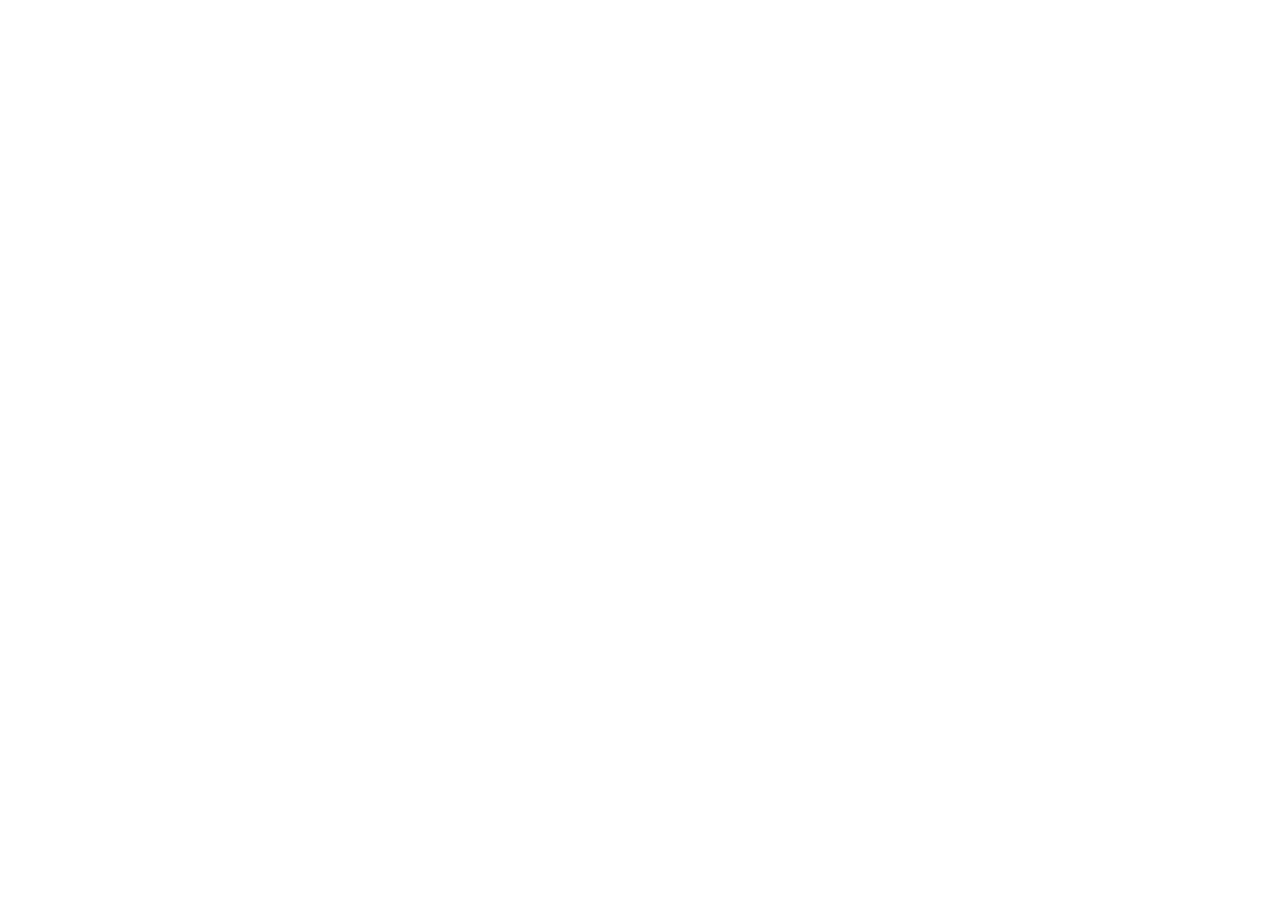
==== index.html @ 0c832d5b "init Leptos Studio: drag-and-drop, property editor, save/load layout" ====
<!DOCTYPE html>
<html lang="en">
<head>
    <meta charset="UTF-8">
    <meta name="viewport" content="width=device-width, initial-scale=1.0">
    <title>Leptos Studio</title>
    <link rel="stylesheet" href="style.css">
    <link data-trunk rel="rust" data-bin="leptos_studio" />
</head>
<body>
    <main id="main"></main>
    <script type="module">import init from './pkg/leptos_studio.js'; init();</script>
</body>
</html>
---- style.css ----
body {
    margin: 0;
    font-family: sans-serif;
}
.leptos-studio {
    display: flex;
    height: 100vh;
}
.sidebar {
    width: 200px;
    background: #f5f5f5;
    padding: 1rem;
    border-right: 1px solid #ddd;
}
.canvas {
    flex: 1;
    background: #fff;
    padding: 2rem;
    min-width: 0;
}
.property-editor {
    width: 300px;
    background: #fafafa;
    padding: 1rem;
    border-left: 1px solid #ddd;
}
.container {
    border: 1px dashed #aaa;
    padding: 1rem;
    margin: 0.5rem 0;
}

.canvas-selected {
    outline: 2px solid #1976d2;
    background: #e3f2fd;
}
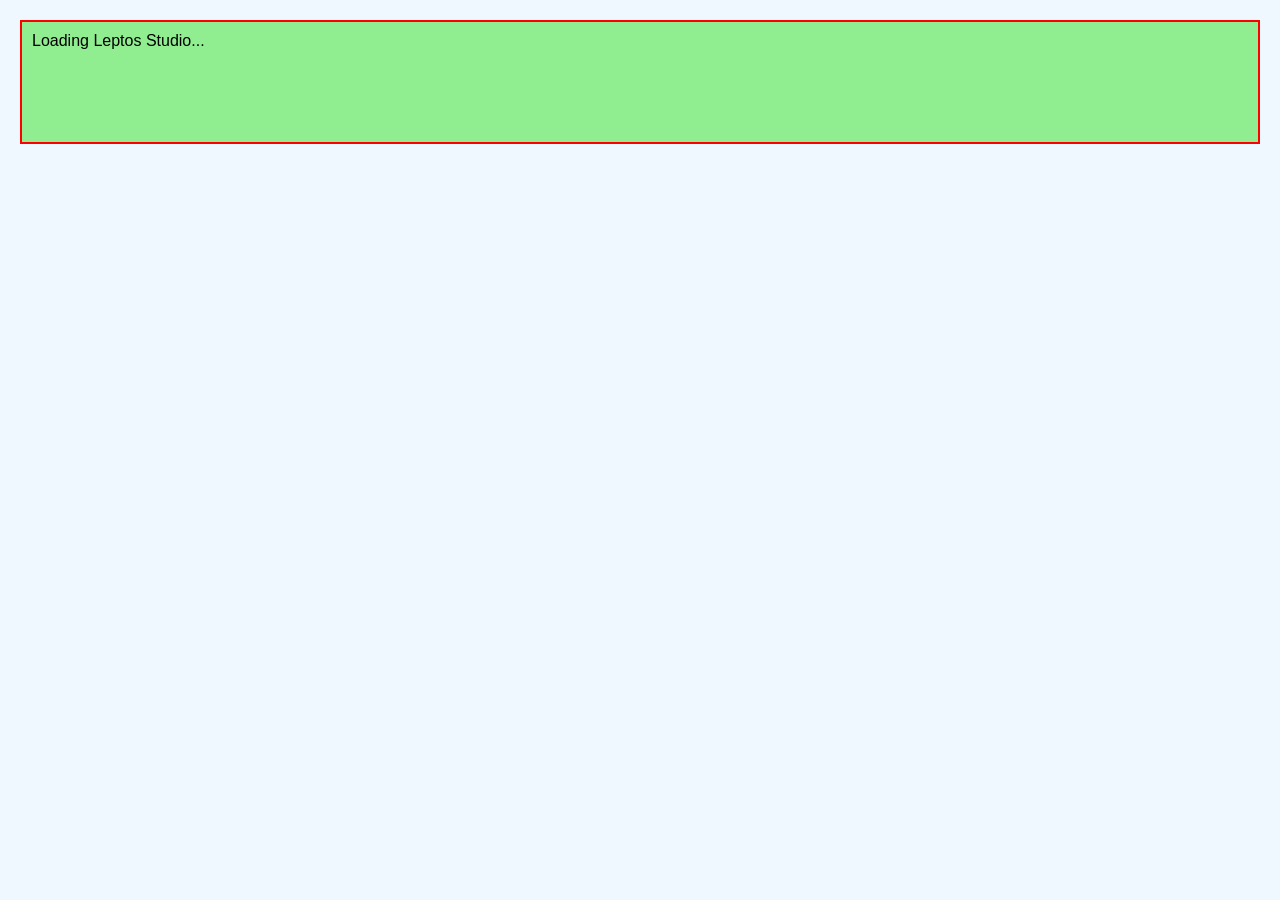
==== commit 27755741: "feat: component library management, theme switcher, responsive preview, sidebar/canvas refactor, UI " ====
--- a/index.html
+++ b/index.html
@@ -6,9 +6,25 @@
     <title>Leptos Studio</title>
     <link rel="stylesheet" href="style.css">
     <link data-trunk rel="rust" data-bin="leptos_studio" />
+    <style>
+        /* Fallback styling for visibility */
+        body { 
+            background: #f0f8ff; 
+            margin: 0; 
+            padding: 20px;
+        }
+        #leptos { 
+            min-height: 100px; 
+            background: lightgreen; 
+            border: 2px solid red; 
+            padding: 10px;
+        }
+    </style>
 </head>
 <body>
-    <main id="main"></main>
-    <script type="module">import init from './pkg/leptos_studio.js'; init();</script>
+    <div id="leptos">Loading Leptos Studio...</div>
+    <noscript>
+        <p style="color: red; font-size: 20px;">This application requires JavaScript to run.</p>
+    </noscript>
 </body>
 </html>
--- a/style.css
+++ b/style.css
@@ -1,10 +1,12 @@
 body {
     margin: 0;
     font-family: sans-serif;
+    background: #f8f9fa;
 }
 .leptos-studio {
     display: flex;
     height: 100vh;
+    background: #ffffff;
 }
 .sidebar {
     width: 200px;
@@ -17,6 +19,7 @@
     background: #fff;
     padding: 2rem;
     min-width: 0;
+    border: 1px solid #eee;
 }
 .property-editor {
     width: 300px;
@@ -28,9 +31,41 @@
     border: 1px dashed #aaa;
     padding: 1rem;
     margin: 0.5rem 0;
+    background: #f9f9f9;
 }
 
 .canvas-selected {
     outline: 2px solid #1976d2;
     background: #e3f2fd;
 }
+
+/* Debug styles */
+.sidebar ul {
+    list-style: none;
+    padding: 0;
+}
+
+.sidebar li {
+    padding: 8px;
+    margin: 4px 0;
+    background: #e9ecef;
+    cursor: move;
+    border-radius: 4px;
+}
+
+.sidebar li:hover {
+    background: #dee2e6;
+}
+
+button {
+    padding: 6px 12px;
+    background: #007bff;
+    color: white;
+    border: none;
+    border-radius: 4px;
+    cursor: pointer;
+}
+
+button:hover {
+    background: #0056b3;
+}
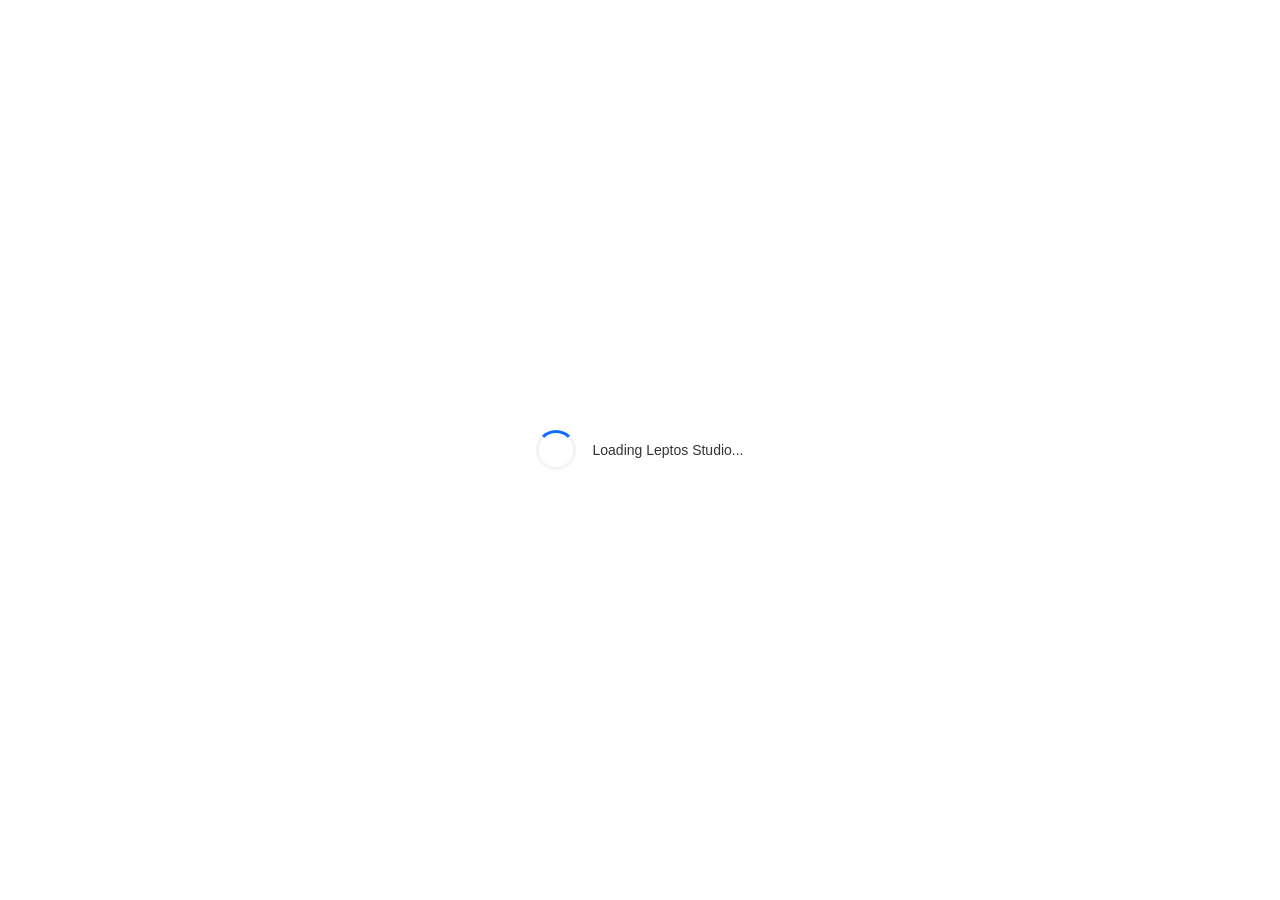
==== commit a288f324: "🚀 v0.2.4: Professional-Grade UI Builder ✨ Major Features Added: • VS Code-style Command Palette (Cmd" ====
--- a/index.html
+++ b/index.html
@@ -3,28 +3,54 @@
 <head>
     <meta charset="UTF-8">
     <meta name="viewport" content="width=device-width, initial-scale=1.0">
-    <title>Leptos Studio</title>
+    <meta name="description" content="Visual UI builder for Leptos framework - Build reactive web UIs with drag-and-drop">
+    <meta name="keywords" content="Leptos, Rust, WebAssembly, UI Builder, Visual Designer">
+    <title>Leptos Studio - Visual UI Builder</title>
     <link rel="stylesheet" href="style.css">
-    <link data-trunk rel="rust" data-bin="leptos_studio" />
+    <link data-trunk rel="rust" />
+    <link rel="preconnect" href="https://fonts.googleapis.com">
+    <link rel="preconnect" href="https://fonts.gstatic.com" crossorigin>
     <style>
-        /* Fallback styling for visibility */
+        /* Loading state styling */
         body { 
-            background: #f0f8ff; 
+            background: #f8f9fa; 
             margin: 0; 
-            padding: 20px;
+            padding: 0;
+            font-family: -apple-system, BlinkMacSystemFont, "Segoe UI", Roboto, sans-serif;
         }
         #leptos { 
-            min-height: 100px; 
-            background: lightgreen; 
-            border: 2px solid red; 
-            padding: 10px;
+            display: flex;
+            align-items: center;
+            justify-content: center;
+            min-height: 100vh; 
+            background: #ffffff; 
+            color: #333;
+        }
+        .loading-spinner {
+            width: 40px;
+            height: 40px;
+            border: 3px solid #f3f3f3;
+            border-top: 3px solid #0d6efd;
+            border-radius: 50%;
+            animation: spin 1s linear infinite;
+            margin-right: 1rem;
+        }
+        @keyframes spin {
+            0% { transform: rotate(0deg); }
+            100% { transform: rotate(360deg); }
         }
     </style>
 </head>
 <body>
-    <div id="leptos">Loading Leptos Studio...</div>
+    <div id="leptos">
+        <div class="loading-spinner"></div>
+        <div>Loading Leptos Studio...</div>
+    </div>
     <noscript>
-        <p style="color: red; font-size: 20px;">This application requires JavaScript to run.</p>
+        <div style="text-align: center; padding: 2rem; color: #dc3545;">
+            <h2>JavaScript Required</h2>
+            <p>Leptos Studio requires JavaScript to run. Please enable JavaScript in your browser.</p>
+        </div>
     </noscript>
 </body>
 </html>
--- a/style.css
+++ b/style.css
@@ -1,71 +1,662 @@
+/* Design Tokens - CSS Custom Properties */
+:root {
+  /* Colors */
+  --color-primary-50: #eff6ff;
+  --color-primary-100: #dbeafe;
+  --color-primary-500: #3b82f6;
+  --color-primary-600: #2563eb;
+  --color-primary-700: #1d4ed8;
+  --color-primary-900: #1e3a8a;
+  
+  --color-gray-50: #f9fafb;
+  --color-gray-100: #f3f4f6;
+  --color-gray-200: #e5e7eb;
+  --color-gray-300: #d1d5db;
+  --color-gray-400: #9ca3af;
+  --color-gray-500: #6b7280;
+  --color-gray-600: #4b5563;
+  --color-gray-700: #374151;
+  --color-gray-800: #1f2937;
+  --color-gray-900: #111827;
+  
+  --color-success-500: #10b981;
+  --color-warning-500: #f59e0b;
+  --color-error-500: #ef4444;
+  
+  /* Spacing */
+  --spacing-1: 4px;
+  --spacing-2: 8px;
+  --spacing-3: 12px;
+  --spacing-4: 16px;
+  --spacing-5: 20px;
+  --spacing-6: 24px;
+  --spacing-8: 32px;
+  --spacing-10: 40px;
+  --spacing-12: 48px;
+  --spacing-16: 64px;
+  
+  /* Typography */
+  --font-size-xs: 12px;
+  --font-size-sm: 14px;
+  --font-size-base: 16px;
+  --font-size-lg: 18px;
+  --font-size-xl: 20px;
+  --font-size-2xl: 24px;
+  --font-size-3xl: 30px;
+  
+  --line-height-xs: 16px;
+  --line-height-sm: 20px;
+  --line-height-base: 24px;
+  --line-height-lg: 28px;
+  --line-height-xl: 28px;
+  --line-height-2xl: 32px;
+  --line-height-3xl: 36px;
+  
+  /* Border Radius */
+  --border-radius-sm: 2px;
+  --border-radius-md: 4px;
+  --border-radius-lg: 6px;
+  --border-radius-xl: 12px;
+  --border-radius-full: 9999px;
+  
+  /* Shadows */
+  --shadow-sm: 0 1px 2px 0 rgb(0 0 0 / 0.05);
+  --shadow-md: 0 4px 6px -1px rgb(0 0 0 / 0.1), 0 2px 4px -2px rgb(0 0 0 / 0.1);
+  --shadow-lg: 0 10px 15px -3px rgb(0 0 0 / 0.1), 0 4px 6px -4px rgb(0 0 0 / 0.1);
+  --shadow-xl: 0 20px 25px -5px rgb(0 0 0 / 0.1), 0 8px 10px -6px rgb(0 0 0 / 0.1);
+}
+
+/* Global Styles */
+* {
+    margin: 0;
+    padding: 0;
+    box-sizing: border-box;
+}
+
+html, body {
+    height: 100%;
+    width: 100%;
+    overflow-x: hidden;
+}
+
 body {
-    margin: 0;
-    font-family: sans-serif;
-    background: #f8f9fa;
-}
+    font-family: -apple-system, BlinkMacSystemFont, 'Segoe UI', Roboto, sans-serif;
+    line-height: 1.6;
+    color: var(--color-gray-900);
+    background: var(--color-gray-50);
+    font-size: var(--font-size-sm);
+    -webkit-font-smoothing: antialiased;
+    -moz-osx-font-smoothing: grayscale;
+}
+
+/* Main Application Layout */
 .leptos-studio {
-    display: flex;
+    min-height: 100vh;
     height: 100vh;
-    background: #ffffff;
-}
+    display: flex;
+    flex-direction: column;
+    background: var(--color-gray-50);
+    position: relative;
+}
+
+.app-layout {
+    display: flex;
+    flex: 1;
+    min-height: 0;
+    overflow: hidden;
+}
+
+.app-layout aside {
+    flex-shrink: 0;
+    overflow-y: auto;
+    background: white;
+    border-right: 1px solid var(--color-gray-200);
+    height: 100%;
+}
+
+.app-layout main {
+    flex: 1;
+    display: flex;
+    flex-direction: column;
+    min-width: 0;
+    height: 100%;
+    overflow: hidden;
+}
+
+/* Breadcrumb Navigation */
+.breadcrumb-nav {
+    flex-shrink: 0;
+    background: var(--color-gray-50);
+    border-bottom: 1px solid var(--color-gray-200);
+    padding: 8px 16px;
+    min-height: 40px;
+    display: flex;
+    align-items: center;
+}
+
+.breadcrumb-item {
+    display: inline-flex;
+    align-items: center;
+    gap: 4px;
+    padding: 4px 8px;
+    border: none;
+    background: transparent;
+    border-radius: 4px;
+    font-size: 13px;
+    cursor: pointer;
+    transition: background-color 0.1s ease;
+    max-width: 200px;
+    overflow: hidden;
+}
+
+.breadcrumb-item:hover:not(:disabled) {
+    background: var(--color-gray-100);
+}
+
+.breadcrumb-item:disabled {
+    background: var(--color-primary-600);
+    color: white;
+    cursor: default;
+}
+
+.breadcrumb-separator {
+    color: var(--color-gray-400);
+    margin: 0 4px;
+    user-select: none;
+}
+
+/* Navigation and Content Areas */
+.main-nav {
+    flex-shrink: 0;
+    background: rgba(0,0,0,0.02);
+    border-bottom: 1px solid rgba(0,0,0,0.1);
+    padding: 0.75rem;
+}
+
+.main-content {
+    flex: 1;
+    display: flex;
+    min-height: 0;
+    overflow: hidden;
+}
+
+.canvas-area {
+    flex: 2;
+    padding: 1rem;
+    overflow: auto;
+    background: #fafafa;
+}
+
+.property-panel {
+    flex: 1;
+    display: flex;
+    flex-direction: column;
+    border-left: 1px solid rgba(0,0,0,0.1);
+    background: white;
+    min-width: 0;
+    overflow: hidden;
+}
+
+.property-editor-section {
+    flex-shrink: 0;
+    padding: 1rem;
+    border-bottom: 1px solid rgba(0,0,0,0.1);
+}
+
+.preview-section {
+    flex: 1;
+    padding: 1rem;
+    overflow: auto;
+}
+
+/* Scrollable content areas */
+.scrollable {
+    overflow-y: auto;
+    overflow-x: hidden;
+}
+
+/* Fix for text selection and user experience */
+button, .btn {
+    user-select: none;
+}
+
+/* Improve responsive behavior */
+@media (max-width: 1200px) {
+    .app-layout aside:first-child {
+        width: 250px;
+    }
+}
+
+@media (max-width: 992px) {
+    .app-layout {
+        flex-direction: column;
+        height: auto;
+        min-height: calc(100vh - 140px);
+    }
+    
+    .app-layout aside:first-child {
+        width: 100%;
+        height: 200px;
+    }
+}
+
+/* Enhanced Button Styles */
+.btn {
+    display: inline-flex;
+    align-items: center;
+    justify-content: center;
+    gap: var(--spacing-2);
+    padding: var(--spacing-2) var(--spacing-4);
+    border: 1px solid transparent;
+    border-radius: var(--border-radius-md);
+    font-size: var(--font-size-sm);
+    font-weight: 500;
+    line-height: 1.5;
+    cursor: pointer;
+    transition: all 0.15s ease;
+    text-decoration: none;
+    user-select: none;
+    white-space: nowrap;
+}
+
+.btn:hover {
+    transform: translateY(-1px);
+    box-shadow: var(--shadow-sm);
+}
+
+.btn:active {
+    transform: translateY(0);
+}
+
+.btn:disabled {
+    opacity: 0.5;
+    cursor: not-allowed;
+    transform: none;
+    box-shadow: none;
+}
+
+/* Button Variants */
+.btn-primary {
+    background: var(--color-primary-600);
+    color: white;
+    border-color: var(--color-primary-600);
+}
+
+.btn-primary:hover {
+    background: var(--color-primary-700);
+    border-color: var(--color-primary-700);
+}
+
+.btn-secondary {
+    background: var(--color-gray-100);
+    color: var(--color-gray-700);
+    border-color: var(--color-gray-300);
+}
+
+.btn-secondary:hover {
+    background: var(--color-gray-200);
+    border-color: var(--color-gray-400);
+}
+
+.btn-success {
+    background: var(--color-success-500);
+    color: white;
+    border-color: var(--color-success-500);
+}
+
+.btn-success:hover {
+    background: #0d9488;
+    border-color: #0d9488;
+}
+
+.btn-outline {
+    background: transparent;
+    color: var(--color-gray-600);
+    border-color: var(--color-gray-300);
+}
+
+.btn-outline:hover {
+    background: var(--color-gray-100);
+    border-color: var(--color-gray-400);
+    color: var(--color-gray-700);
+}
+
+/* Enhanced Canvas Styles */
+.canvas {
+    background: white;
+    border-radius: var(--border-radius-lg);
+    padding: var(--spacing-4);
+    box-shadow: var(--shadow-sm);
+    transition: all 0.2s ease;
+    position: relative;
+    overflow: hidden;
+}
+
+.canvas-selected {
+    background: var(--color-primary-50) !important;
+    border: 2px solid var(--color-primary-500) !important;
+    box-shadow: 0 0 0 3px rgba(59, 130, 246, 0.1);
+    border-radius: var(--border-radius-md);
+}
+
+.canvas-selected::after {
+    content: "";
+    position: absolute;
+    top: -2px;
+    right: -2px;
+    width: 8px;
+    height: 8px;
+    background: var(--color-primary-500);
+    border-radius: 50%;
+    border: 2px solid white;
+    box-shadow: var(--shadow-sm);
+}
+
+/* Container Styles */
+.container {
+    border: 2px dashed var(--color-gray-300);
+    border-radius: var(--border-radius-md);
+    padding: var(--spacing-4);
+    margin: var(--spacing-2) 0;
+    min-height: 60px;
+    position: relative;
+    transition: all 0.2s ease;
+}
+
+.container:hover {
+    border-color: var(--color-primary-400);
+    background: var(--color-primary-50);
+}
+
+.container-drop-target {
+    border-color: var(--color-primary-500);
+    background: var(--color-primary-100);
+}
+
+/* Enhanced Drag & Drop */
+.draggable {
+    cursor: grab;
+    transition: all 0.2s ease;
+    border-radius: var(--border-radius-md);
+    padding: var(--spacing-2) var(--spacing-3);
+}
+
+.draggable:hover {
+    background: var(--color-gray-100);
+    transform: translateY(-2px);
+    box-shadow: var(--shadow-md);
+}
+
+.draggable:active {
+    cursor: grabbing;
+    transform: scale(0.95);
+}
+
+.drag-ghost {
+    pointer-events: none;
+    z-index: 9999;
+    transform: rotate(5deg);
+    opacity: 0.8;
+}
+
+/* Drop Zone Styles */
+.drop-zone {
+    transition: all 0.2s ease;
+    border-radius: var(--border-radius-md);
+}
+
+.drop-zone-active {
+    background: rgba(59, 130, 246, 0.05);
+    border: 2px dashed var(--color-primary-500);
+    animation: dropzone-pulse 1s infinite;
+}
+
+@keyframes dropzone-pulse {
+    0%, 100% { 
+        border-color: var(--color-primary-500);
+        background: rgba(59, 130, 246, 0.05);
+    }
+    50% { 
+        border-color: var(--color-primary-600);
+        background: rgba(59, 130, 246, 0.1);
+    }
+}
+
+/* Breadcrumb Styles */
+.breadcrumb-nav {
+    background: var(--color-gray-50);
+    border-bottom: 1px solid var(--color-gray-200);
+    font-size: var(--font-size-sm);
+}
+
+.breadcrumb-item {
+    display: flex;
+    align-items: center;
+    gap: var(--spacing-2);
+    padding: var(--spacing-1) var(--spacing-2);
+    border-radius: var(--border-radius-md);
+    transition: all 0.15s ease;
+}
+
+.breadcrumb-item:hover:not(:disabled) {
+    background: var(--color-gray-100);
+}
+
+/* Command Palette Styles */
+.command-palette-backdrop {
+    backdrop-filter: blur(8px);
+    animation: fadeIn 0.2s ease;
+}
+
+.command-palette {
+    animation: slideUp 0.2s ease;
+}
+
+.command-item {
+    transition: all 0.1s ease;
+}
+
+.command-item.selected {
+    background: var(--color-primary-50) !important;
+    border-left: 3px solid var(--color-primary-500) !important;
+}
+
+@keyframes fadeIn {
+    from { opacity: 0; }
+    to { opacity: 1; }
+}
+
+@keyframes slideUp {
+    from { 
+        opacity: 0;
+        transform: translateY(20px);
+    }
+    to { 
+        opacity: 1;
+        transform: translateY(0);
+    }
+}
+
+/* Form Elements */
+input, textarea, select {
+    padding: var(--spacing-2) var(--spacing-3);
+    border: 1px solid var(--color-gray-300);
+    border-radius: var(--border-radius-md);
+    font-size: var(--font-size-sm);
+    transition: all 0.15s ease;
+    background: white;
+    color: var(--color-gray-900);
+}
+
+input:focus, textarea:focus, select:focus {
+    outline: none;
+    border-color: var(--color-primary-500);
+    box-shadow: 0 0 0 3px rgba(59, 130, 246, 0.1);
+}
+
+input:hover, textarea:hover, select:hover {
+    border-color: var(--color-gray-400);
+}
+
+/* Property Editor Enhancements */
+.property-editor {
+    background: white;
+    border-radius: var(--border-radius-lg);
+    padding: var(--spacing-4);
+    box-shadow: var(--shadow-sm);
+}
+
+.property-editor h3 {
+    font-size: var(--font-size-lg);
+    font-weight: 600;
+    color: var(--color-gray-900);
+    margin-bottom: var(--spacing-4);
+    padding-bottom: var(--spacing-2);
+    border-bottom: 1px solid var(--color-gray-200);
+}
+
+.property-editor label {
+    display: block;
+    font-size: var(--font-size-sm);
+    font-weight: 500;
+    color: var(--color-gray-700);
+    margin-bottom: var(--spacing-1);
+}
+
+/* Sidebar Enhancements */
 .sidebar {
-    width: 200px;
-    background: #f5f5f5;
-    padding: 1rem;
-    border-right: 1px solid #ddd;
-}
-.canvas {
-    flex: 1;
-    background: #fff;
-    padding: 2rem;
-    min-width: 0;
-    border: 1px solid #eee;
-}
-.property-editor {
-    width: 300px;
-    background: #fafafa;
-    padding: 1rem;
-    border-left: 1px solid #ddd;
-}
-.container {
-    border: 1px dashed #aaa;
-    padding: 1rem;
-    margin: 0.5rem 0;
-    background: #f9f9f9;
-}
-
-.canvas-selected {
-    outline: 2px solid #1976d2;
-    background: #e3f2fd;
-}
-
-/* Debug styles */
-.sidebar ul {
-    list-style: none;
+    background: white;
+    border-radius: var(--border-radius-lg);
+    box-shadow: var(--shadow-sm);
+}
+
+.component-category {
+    margin-bottom: var(--spacing-4);
+}
+
+.component-category h4 {
+    font-size: var(--font-size-sm);
+    font-weight: 600;
+    color: var(--color-gray-700);
+    text-transform: uppercase;
+    letter-spacing: 0.05em;
+    margin-bottom: var(--spacing-2);
+    padding: var(--spacing-2) var(--spacing-3);
+    background: var(--color-gray-100);
+    border-radius: var(--border-radius-md);
+}
+
+/* Notification/Snackbar Styles */
+.snackbar {
+    position: fixed;
+    bottom: var(--spacing-4);
+    right: var(--spacing-4);
+    background: var(--color-gray-800);
+    color: white;
+    padding: var(--spacing-3) var(--spacing-4);
+    border-radius: var(--border-radius-lg);
+    box-shadow: var(--shadow-lg);
+    z-index: 1000;
+    animation: slideInRight 0.3s ease;
+    max-width: 400px;
+    font-size: var(--font-size-sm);
+}
+
+@keyframes slideInRight {
+    from {
+        transform: translateX(100%);
+        opacity: 0;
+    }
+    to {
+        transform: translateX(0);
+        opacity: 1;
+    }
+}
+
+/* Theme Toggle Styles */
+.theme-toggle {
+    display: flex;
+    background: var(--color-gray-100);
+    border-radius: var(--border-radius-full);
+    padding: var(--spacing-1);
+    gap: var(--spacing-1);
+}
+
+.theme-option {
+    padding: var(--spacing-1) var(--spacing-3);
+    border-radius: var(--border-radius-full);
+    border: none;
+    background: transparent;
+    color: var(--color-gray-600);
+    font-size: var(--font-size-xs);
+    font-weight: 500;
+    cursor: pointer;
+    transition: all 0.15s ease;
+}
+
+.theme-option.active {
+    background: white;
+    color: var(--color-gray-900);
+    box-shadow: var(--shadow-sm);
+}
+
+/* Responsive Design */
+@media (max-width: 768px) {
+    .app-layout {
+        flex-direction: column;
+        height: auto !important;
+    }
+    
+    aside {
+        width: 100% !important;
+        border-right: none !important;
+        border-bottom: 1px solid var(--color-gray-200);
+    }
+    
+    .command-palette {
+        width: 90vw;
+        max-width: none;
+    }
+    
+    .breadcrumb-nav {
+        overflow-x: auto;
+        white-space: nowrap;
+    }
+}
+
+/* Accessibility */
+.sr-only {
+    position: absolute;
+    width: 1px;
+    height: 1px;
     padding: 0;
-}
-
-.sidebar li {
-    padding: 8px;
-    margin: 4px 0;
-    background: #e9ecef;
-    cursor: move;
-    border-radius: 4px;
-}
-
-.sidebar li:hover {
-    background: #dee2e6;
-}
-
-button {
-    padding: 6px 12px;
-    background: #007bff;
-    color: white;
-    border: none;
-    border-radius: 4px;
-    cursor: pointer;
-}
-
-button:hover {
-    background: #0056b3;
-}
+    margin: -1px;
+    overflow: hidden;
+    clip: rect(0, 0, 0, 0);
+    white-space: nowrap;
+    border: 0;
+}
+
+/* Focus Styles */
+*:focus-visible {
+    outline: 2px solid var(--color-primary-500);
+    outline-offset: 2px;
+}
+
+/* High Contrast Mode Support */
+@media (prefers-contrast: high) {
+    :root {
+        --color-primary-500: #0000ff;
+        --color-gray-300: #000000;
+        --color-gray-600: #000000;
+    }
+}
+
+/* Reduced Motion Support */
+@media (prefers-reduced-motion: reduce) {
+    * {
+        animation-duration: 0.01ms !important;
+        animation-iteration-count: 1 !important;
+        transition-duration: 0.01ms !important;
+    }
+}
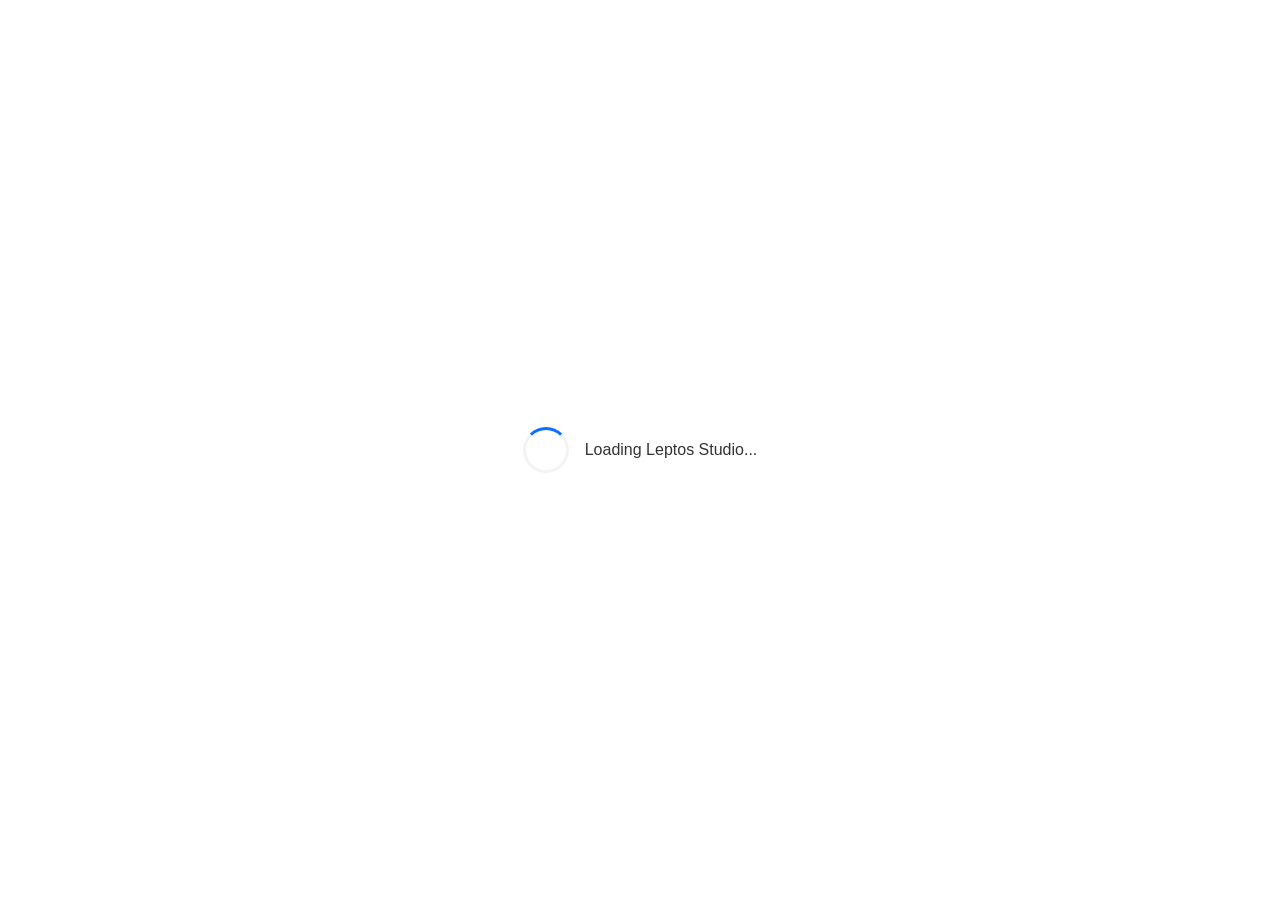
==== commit 224d4e2e: "feat: Add default drag-and-drop components and fix UI styling - Add 8 default components to componen" ====
--- a/index.html
+++ b/index.html
@@ -6,7 +6,7 @@
     <meta name="description" content="Visual UI builder for Leptos framework - Build reactive web UIs with drag-and-drop">
     <meta name="keywords" content="Leptos, Rust, WebAssembly, UI Builder, Visual Designer">
     <title>Leptos Studio - Visual UI Builder</title>
-    <link rel="stylesheet" href="style.css">
+    <link data-trunk rel="css" href="style.css">
     <link data-trunk rel="rust" />
     <link rel="preconnect" href="https://fonts.googleapis.com">
     <link rel="preconnect" href="https://fonts.gstatic.com" crossorigin>
--- a/style.css
+++ b/style.css
@@ -80,10 +80,10 @@
 }
 
 body {
-    font-family: -apple-system, BlinkMacSystemFont, 'Segoe UI', Roboto, sans-serif;
+    font-family: -apple-system, BlinkMacSystemFont, 'Segoe UI', Roboto, 'Helvetica Neue', sans-serif;
     line-height: 1.6;
     color: var(--color-gray-900);
-    background: var(--color-gray-50);
+    background: #f5f7fa;
     font-size: var(--font-size-sm);
     -webkit-font-smoothing: antialiased;
     -moz-osx-font-smoothing: grayscale;
@@ -95,8 +95,44 @@
     height: 100vh;
     display: flex;
     flex-direction: column;
-    background: var(--color-gray-50);
+    background: #f5f7fa;
     position: relative;
+}
+
+/* App Header */
+.app-header {
+    background: white;
+    padding: 1rem 1.5rem;
+    border-bottom: 1px solid #e2e8f0;
+    height: 72px;
+    display: flex;
+    align-items: center;
+    box-shadow: 0 1px 3px rgba(0,0,0,0.06);
+    z-index: 20;
+}
+
+.app-header h1 {
+    margin: 0;
+    font-size: 1.5rem;
+    font-weight: 600;
+    color: #1a202c;
+    background: linear-gradient(135deg, #667eea 0%, #764ba2 100%);
+    -webkit-background-clip: text;
+    -webkit-text-fill-color: transparent;
+    background-clip: text;
+}
+
+/* Sidebar Panel */
+.sidebar-panel {
+    flex-shrink: 0;
+    width: 280px !important;
+    background: #ffffff !important;
+}
+
+/* Navigation Actions */
+.nav-actions {
+    display: flex;
+    gap: 0.5rem;
 }
 
 .app-layout {
@@ -104,14 +140,151 @@
     flex: 1;
     min-height: 0;
     overflow: hidden;
-}
-
-.app-layout aside {
+    gap: 0;
+}
+
+.app-layout > aside:first-child {
     flex-shrink: 0;
+    width: 280px;
     overflow-y: auto;
-    background: white;
-    border-right: 1px solid var(--color-gray-200);
-    height: 100%;
+    background: #ffffff;
+    border-right: 1px solid #e2e8f0;
+    box-shadow: 2px 0 8px rgba(0,0,0,0.04);
+    z-index: 10;
+}
+
+.app-layout aside h2,
+.app-layout aside h3 {
+    font-size: 14px;
+    font-weight: 600;
+    color: #1a202c;
+    margin-bottom: 12px;
+    padding-bottom: 8px;
+    border-bottom: 2px solid #e2e8f0;
+}
+
+.app-layout aside > aside {
+    padding: 20px;
+}
+
+/* Sidebar Content */
+.sidebar-content {
+    background: #ffffff;
+    padding: 1rem;
+    min-width: 260px;
+}
+
+.sidebar-section {
+    margin-bottom: 16px;
+}
+
+.git-panel-wrapper {
+    padding: 12px;
+    border: 1px solid #e2e8f0;
+    border-radius: 6px;
+    background: #f8fafc;
+}
+
+.theme-buttons {
+    margin-top: 8px;
+    display: flex;
+    gap: 8px;
+    flex-wrap: wrap;
+}
+
+.theme-buttons button {
+    flex: 1;
+    min-width: 70px;
+}
+
+/* Debug Panel */
+.debug-panel {
+    font-size: 12px;
+    background: #2d3748;
+    color: #ffffff;
+    padding: 12px;
+    border-radius: 8px;
+    margin-bottom: 16px;
+    box-shadow: 0 2px 4px rgba(0,0,0,0.1);
+}
+
+.debug-panel b {
+    color: #90cdf4;
+}
+
+.debug-details {
+    margin-top: 8px;
+    cursor: pointer;
+}
+
+.debug-details summary {
+    outline: none;
+    user-select: none;
+}
+
+.debug-dump {
+    font-size: 11px;
+    max-height: 200px;
+    overflow: auto;
+    background: #1a202c;
+    color: #e2e8f0;
+    padding: 8px;
+    border-radius: 4px;
+    margin-top: 8px;
+}
+
+/* Git Panel */
+.git-panel-content {
+    margin-top: 12px;
+}
+
+.git-status {
+    font-size: 12px;
+    white-space: pre-line;
+    background: #edf2f7;
+    padding: 8px 12px;
+    border-radius: 6px;
+    margin-bottom: 12px;
+    border: 1px solid #e2e8f0;
+    font-family: 'Courier New', monospace;
+}
+
+.git-commit-input {
+    margin: 12px 0;
+    width: 100%;
+    padding: 8px 12px;
+    border: 1.5px solid #cbd5e0;
+    border-radius: 6px;
+    font-size: 14px;
+}
+
+.git-commit-input:focus {
+    outline: none;
+    border-color: #667eea;
+    box-shadow: 0 0 0 3px rgba(102, 126, 234, 0.1);
+}
+
+.git-actions {
+    display: flex;
+    gap: 8px;
+    margin-bottom: 12px;
+}
+
+.git-actions button {
+    flex: 1;
+}
+
+.git-log {
+    font-size: 12px;
+    white-space: pre-line;
+    background: #f7fafc;
+    padding: 8px 12px;
+    border-radius: 6px;
+    margin-top: 12px;
+    border: 1px solid #e2e8f0;
+    max-height: 150px;
+    overflow-y: auto;
+    font-family: 'Courier New', monospace;
 }
 
 .app-layout main {
@@ -121,6 +294,7 @@
     min-width: 0;
     height: 100%;
     overflow: hidden;
+    background: #f8fafc;
 }
 
 /* Breadcrumb Navigation */
@@ -168,9 +342,20 @@
 /* Navigation and Content Areas */
 .main-nav {
     flex-shrink: 0;
-    background: rgba(0,0,0,0.02);
-    border-bottom: 1px solid rgba(0,0,0,0.1);
-    padding: 0.75rem;
+    background: #ffffff;
+    border-bottom: 1px solid #e2e8f0;
+    padding: 16px 24px;
+    box-shadow: 0 1px 3px rgba(0,0,0,0.06);
+    display: flex;
+    align-items: center;
+    justify-content: space-between;
+    min-height: 60px;
+}
+
+.main-nav > div {
+    display: flex;
+    gap: 12px;
+    align-items: center;
 }
 
 .main-content {
@@ -178,35 +363,41 @@
     display: flex;
     min-height: 0;
     overflow: hidden;
+    gap: 0;
 }
 
 .canvas-area {
-    flex: 2;
-    padding: 1rem;
+    flex: 1;
+    padding: 24px;
     overflow: auto;
-    background: #fafafa;
+    background: #f8fafc;
+    min-width: 400px;
 }
 
 .property-panel {
-    flex: 1;
+    width: 320px;
+    flex-shrink: 0;
     display: flex;
     flex-direction: column;
-    border-left: 1px solid rgba(0,0,0,0.1);
-    background: white;
+    border-left: 1px solid #e2e8f0;
+    background: #ffffff;
     min-width: 0;
     overflow: hidden;
+    box-shadow: -2px 0 8px rgba(0,0,0,0.04);
 }
 
 .property-editor-section {
     flex-shrink: 0;
-    padding: 1rem;
-    border-bottom: 1px solid rgba(0,0,0,0.1);
+    padding: 20px;
+    border-bottom: 1px solid #e2e8f0;
+    background: #ffffff;
 }
 
 .preview-section {
     flex: 1;
-    padding: 1rem;
+    padding: 20px;
     overflow: auto;
+    background: #f8fafc;
 }
 
 /* Scrollable content areas */
@@ -241,35 +432,38 @@
 }
 
 /* Enhanced Button Styles */
-.btn {
+.btn, button {
     display: inline-flex;
     align-items: center;
     justify-content: center;
-    gap: var(--spacing-2);
-    padding: var(--spacing-2) var(--spacing-4);
+    gap: 6px;
+    padding: 8px 16px;
     border: 1px solid transparent;
-    border-radius: var(--border-radius-md);
-    font-size: var(--font-size-sm);
+    border-radius: 6px;
+    font-size: 14px;
     font-weight: 500;
     line-height: 1.5;
     cursor: pointer;
-    transition: all 0.15s ease;
+    transition: all 0.2s cubic-bezier(0.4, 0, 0.2, 1);
     text-decoration: none;
     user-select: none;
     white-space: nowrap;
-}
-
-.btn:hover {
+    font-family: inherit;
+    box-shadow: 0 1px 2px rgba(0,0,0,0.05);
+}
+
+.btn:hover:not(:disabled), button:hover:not(:disabled) {
     transform: translateY(-1px);
-    box-shadow: var(--shadow-sm);
-}
-
-.btn:active {
+    box-shadow: 0 4px 6px rgba(0,0,0,0.1);
+}
+
+.btn:active:not(:disabled), button:active:not(:disabled) {
     transform: translateY(0);
-}
-
-.btn:disabled {
-    opacity: 0.5;
+    box-shadow: 0 1px 2px rgba(0,0,0,0.05);
+}
+
+.btn:disabled, button:disabled {
+    opacity: 0.4;
     cursor: not-allowed;
     transform: none;
     box-shadow: none;
@@ -277,25 +471,27 @@
 
 /* Button Variants */
 .btn-primary {
-    background: var(--color-primary-600);
+    background: linear-gradient(135deg, #667eea 0%, #764ba2 100%);
     color: white;
-    border-color: var(--color-primary-600);
-}
-
-.btn-primary:hover {
-    background: var(--color-primary-700);
-    border-color: var(--color-primary-700);
+    border-color: transparent;
+    font-weight: 600;
+}
+
+.btn-primary:hover:not(:disabled) {
+    background: linear-gradient(135deg, #5568d3 0%, #6a3f8f 100%);
+    box-shadow: 0 8px 16px rgba(102, 126, 234, 0.4);
 }
 
 .btn-secondary {
-    background: var(--color-gray-100);
-    color: var(--color-gray-700);
-    border-color: var(--color-gray-300);
-}
-
-.btn-secondary:hover {
-    background: var(--color-gray-200);
-    border-color: var(--color-gray-400);
+    background: #ffffff;
+    color: #475569;
+    border-color: #cbd5e1;
+}
+
+.btn-secondary:hover:not(:disabled) {
+    background: #f8fafc;
+    border-color: #94a3b8;
+    color: #334155;
 }
 
 .btn-success {
@@ -323,13 +519,15 @@
 
 /* Enhanced Canvas Styles */
 .canvas {
-    background: white;
-    border-radius: var(--border-radius-lg);
-    padding: var(--spacing-4);
-    box-shadow: var(--shadow-sm);
-    transition: all 0.2s ease;
+    background: #ffffff;
+    border-radius: 12px;
+    padding: 32px;
+    box-shadow: 0 4px 20px rgba(0,0,0,0.08);
+    transition: all 0.3s cubic-bezier(0.4, 0, 0.2, 1);
     position: relative;
     overflow: hidden;
+    min-height: 500px;
+    border: 2px solid #e2e8f0;
 }
 
 .canvas-selected {
@@ -479,48 +677,63 @@
 
 /* Form Elements */
 input, textarea, select {
-    padding: var(--spacing-2) var(--spacing-3);
-    border: 1px solid var(--color-gray-300);
-    border-radius: var(--border-radius-md);
-    font-size: var(--font-size-sm);
-    transition: all 0.15s ease;
-    background: white;
-    color: var(--color-gray-900);
+    padding: 10px 14px;
+    border: 1.5px solid #cbd5e1;
+    border-radius: 8px;
+    font-size: 14px;
+    transition: all 0.2s cubic-bezier(0.4, 0, 0.2, 1);
+    background: #ffffff;
+    color: #1e293b;
+    font-family: inherit;
+    width: 100%;
 }
 
 input:focus, textarea:focus, select:focus {
     outline: none;
-    border-color: var(--color-primary-500);
-    box-shadow: 0 0 0 3px rgba(59, 130, 246, 0.1);
-}
-
-input:hover, textarea:hover, select:hover {
-    border-color: var(--color-gray-400);
+    border-color: #667eea;
+    box-shadow: 0 0 0 3px rgba(102, 126, 234, 0.15), 0 4px 12px rgba(0,0,0,0.08);
+    background: #ffffff;
+}
+
+input:hover:not(:focus), textarea:hover:not(:focus), select:hover:not(:focus) {
+    border-color: #94a3b8;
+}
+
+input::placeholder, textarea::placeholder {
+    color: #94a3b8;
 }
 
 /* Property Editor Enhancements */
 .property-editor {
-    background: white;
-    border-radius: var(--border-radius-lg);
-    padding: var(--spacing-4);
-    box-shadow: var(--shadow-sm);
+    background: transparent;
+    padding: 0;
 }
 
 .property-editor h3 {
-    font-size: var(--font-size-lg);
-    font-weight: 600;
-    color: var(--color-gray-900);
-    margin-bottom: var(--spacing-4);
-    padding-bottom: var(--spacing-2);
-    border-bottom: 1px solid var(--color-gray-200);
+    font-size: 18px;
+    font-weight: 700;
+    color: #1e293b;
+    margin-bottom: 16px;
+    padding-bottom: 12px;
+    border-bottom: 2px solid #e2e8f0;
+    display: flex;
+    align-items: center;
+    gap: 8px;
 }
 
 .property-editor label {
     display: block;
-    font-size: var(--font-size-sm);
-    font-weight: 500;
-    color: var(--color-gray-700);
-    margin-bottom: var(--spacing-1);
+    font-size: 13px;
+    font-weight: 600;
+    color: #475569;
+    margin-bottom: 6px;
+    margin-top: 12px;
+}
+
+.property-editor p {
+    color: #64748b;
+    font-size: 14px;
+    line-height: 1.6;
 }
 
 /* Sidebar Enhancements */
@@ -660,3 +873,103 @@
         transition-duration: 0.01ms !important;
     }
 }
+
+/* Canvas Empty State */
+.canvas-empty-state {
+    display: flex;
+    flex-direction: column;
+    align-items: center;
+    justify-content: center;
+    min-height: 400px;
+    padding: 64px 32px;
+    text-align: center;
+    background: linear-gradient(135deg, #fafbfc 0%, #f1f5f9 100%);
+    border-radius: 16px;
+    border: 3px dashed #cbd5e1;
+    transition: all 0.3s ease;
+}
+
+.canvas-empty-state:hover {
+    border-color: #94a3b8;
+    background: linear-gradient(135deg, #f8fafc 0%, #e2e8f0 100%);
+}
+
+.canvas-empty-state::before {
+    content: "🎨";
+    font-size: 72px;
+    margin-bottom: 20px;
+    display: block;
+    opacity: 0.7;
+    animation: float 3s ease-in-out infinite;
+}
+
+@keyframes float {
+    0%, 100% { transform: translateY(0px); }
+    50% { transform: translateY(-10px); }
+}
+
+.canvas-empty-state p {
+    font-size: 18px;
+    color: #64748b;
+    font-weight: 600;
+    margin: 0;
+    letter-spacing: -0.01em;
+}
+
+/* Component Library Items */
+.component-item {
+    padding: 12px 16px;
+    margin: 4px 0;
+    background: #ffffff;
+    border: 1.5px solid #e2e8f0;
+    border-radius: 8px;
+    cursor: grab;
+    transition: all 0.2s cubic-bezier(0.4, 0, 0.2, 1);
+    font-size: 14px;
+    font-weight: 500;
+    color: #475569;
+}
+
+.component-item:hover {
+    background: #f8fafc;
+    border-color: #667eea;
+    transform: translateX(4px);
+    box-shadow: 0 4px 12px rgba(102, 126, 234, 0.15);
+}
+
+.component-item:active {
+    cursor: grabbing;
+    transform: scale(0.98);
+}
+
+/* Canvas Component Styling */
+.canvas-component {
+    padding: 12px;
+    margin: 8px 0;
+    border: 2px solid transparent;
+    border-radius: 8px;
+    transition: all 0.2s ease;
+    position: relative;
+    background: #ffffff;
+}
+
+.canvas-component:hover {
+    border-color: #cbd5e1;
+    box-shadow: 0 2px 8px rgba(0,0,0,0.08);
+}
+
+.canvas-component.selected {
+    border-color: #667eea !important;
+    background: #f0f4ff;
+    box-shadow: 0 0 0 3px rgba(102, 126, 234, 0.15);
+}
+
+/* Preview Area */
+.preview-area {
+    background: #ffffff;
+    border-radius: 12px;
+    padding: 24px;
+    box-shadow: 0 4px 12px rgba(0,0,0,0.06);
+    border: 1.5px solid #e2e8f0;
+    min-height: 200px;
+}
